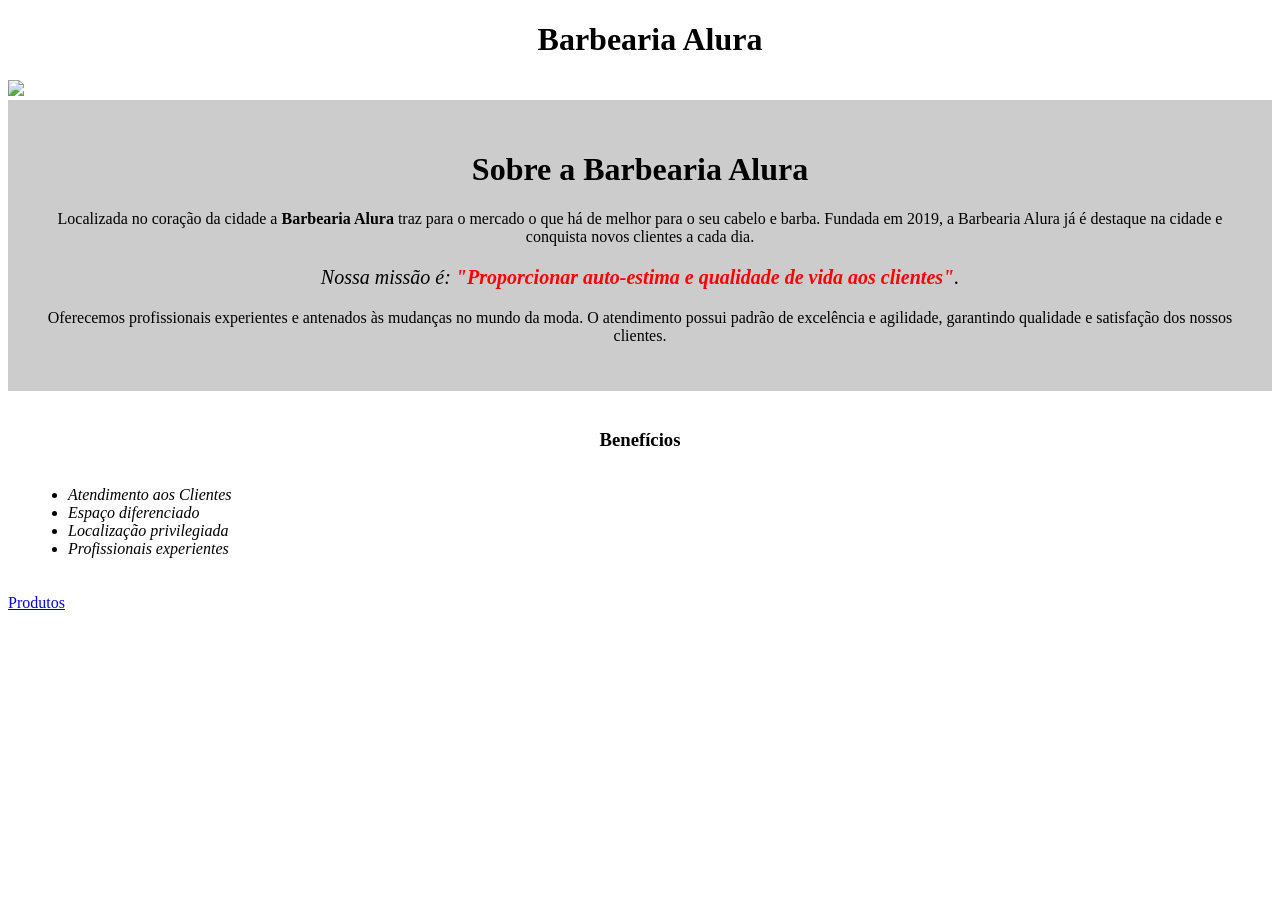
==== index.html @ 564ce9d8 "produto completo" ====
<!DOCTYPE html>
<html lang="pt-br">
	<head>
		<meta charset="UTF-8">
		<title>Barbearia Alura</title>
		<link rel="stylesheet" href="style.css">
	</head>

	<body>
		
		<header>
			<h1 class="titulo-principal"> Barbearia Alura</h1>	
		</header>
		<img id="banner" src="banner.jpg">
		
		<div class="principal">

			
			<h1>Sobre a Barbearia Alura</h1>
			
			<p>Localizada no coração da cidade a <strong>Barbearia Alura</strong> traz para o mercado o que há de melhor para o seu cabelo e barba. Fundada em 2019, a Barbearia Alura já é destaque na cidade e conquista novos clientes a cada dia.</p>
			
			<p id="missao"><em>Nossa missão é: <strong>"Proporcionar auto-estima e qualidade de vida aos clientes"</strong>.</em></p>
			
			<p>Oferecemos profissionais experientes e antenados às mudanças no mundo da moda. O atendimento possui padrão de excelência e agilidade, garantindo qualidade e satisfação dos nossos clientes.</p>
		</div>
		<div class="beneficios">
			<h3 class="titulo-centralizado">Benefícios</h3>
			<ul>
				<li class="itens">Atendimento aos Clientes</li>
				<li class="itens">Espaço diferenciado</li>
				<li class="itens">Localização privilegiada</li>
				<li class="itens">Profissionais experientes</li>
			</ul>

			<img src="beneficios.jpg" alt="" class="imagembeneficios">
		</div>
	<a href="produtos.html"> Produtos</a>
	</body>
</html>
---- style.css ----
body {
	
}
.principal{
	background: #CCCCCC;
	padding: 30px;
}

.itens{
	font-style: italic;
}

.beneficios {
	background: #FFFFFF;
	padding: 20px;
}

h2{
	text-align: center;
}

ul {
	display: inline-block;
	vertical-align: top;
	width: 20%;
	margin-right: 15%;
}

.imagembeneficios {
	width: 50%;
	
}

#banner {
	width: 100%;
}

h1 {
	text-align: center
}

p {
	text-align: center;
}

#missao {
	font-size: 20px
}

em strong {
	color: #FF0000;
}

.titulo-principal{
	padding-left: 20px;
}

.titulo-centralizado{
	text-align: center;
}
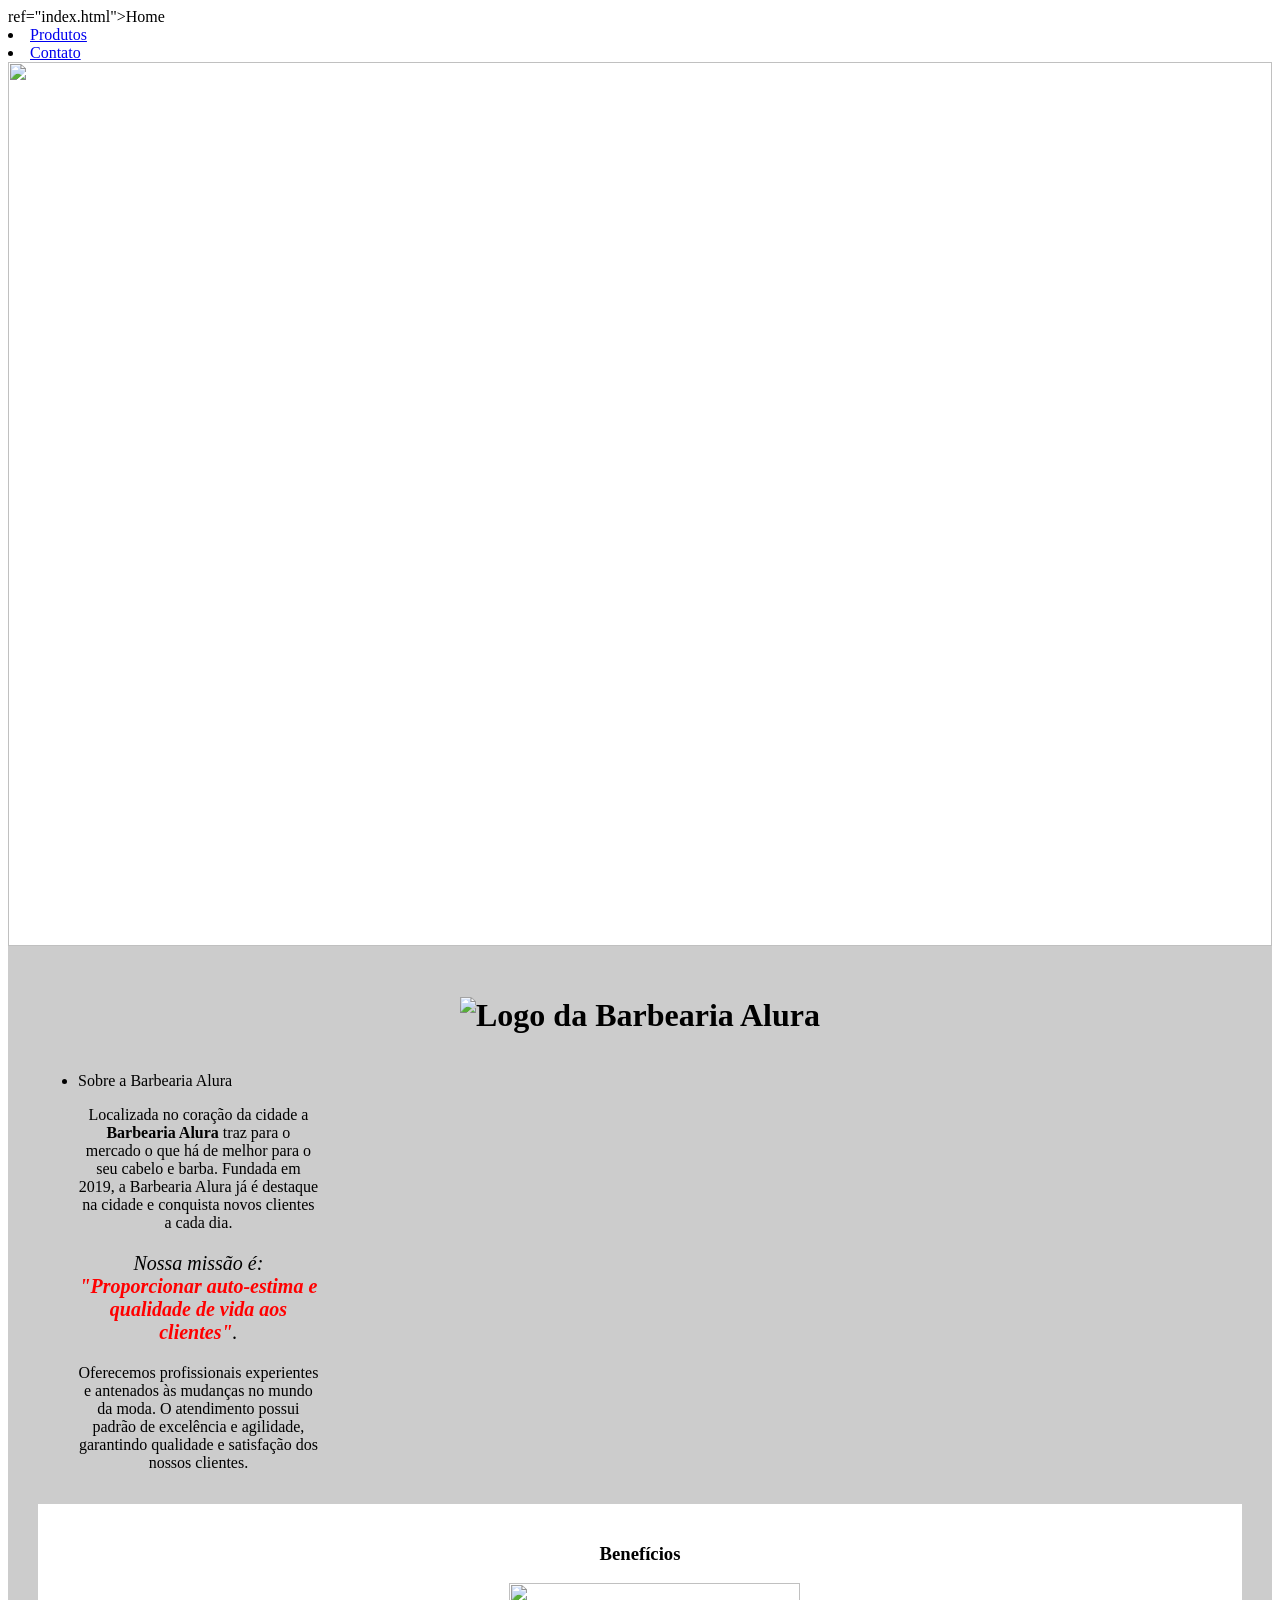
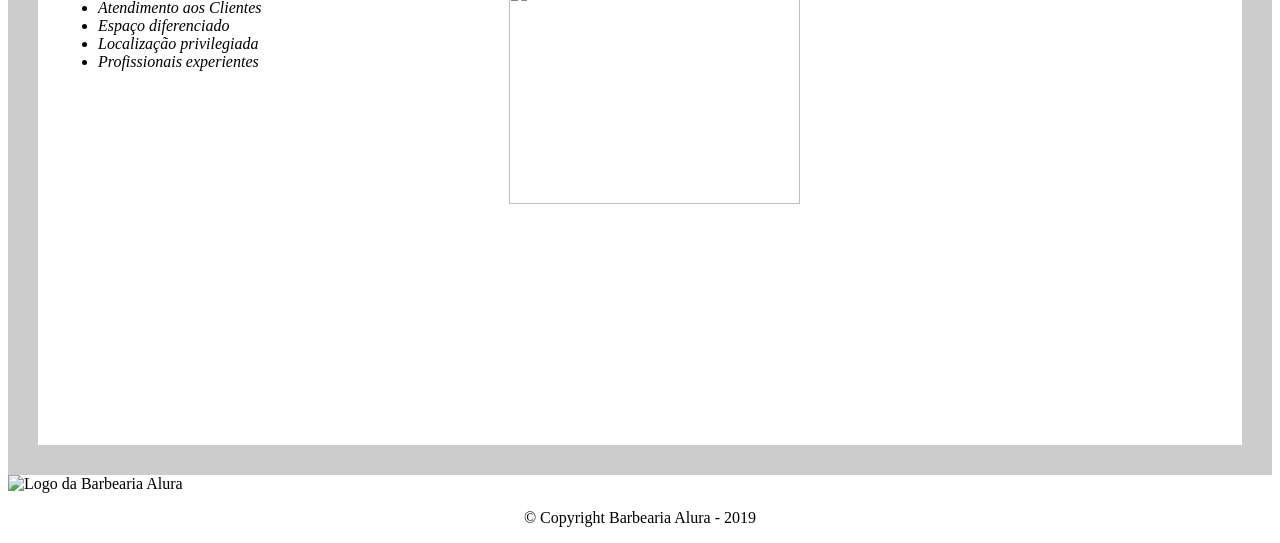
==== commit f49a5e3c: "segundotrimestre" ====
--- a/index.html
+++ b/index.html
@@ -1,40 +1,370 @@
-<!DOCTYPE html>
+ref="index.html">Home</a></li>
+						<li><a href="produtos.html">Produtos</a></li>
+						<li><a href="contato.html">Contato</a></li>
+					</ul>
+				</nav>
+			</div>
+		</header>
+		<img id="banner" src="banner.jpg">
+		<main>
+
+			<div class="principal">
+				
+				<!DOCTYPE html>
 <html lang="pt-br">
 	<head>
 		<meta charset="UTF-8">
 		<title>Barbearia Alura</title>
-		<link rel="stylesheet" href="style.css">
+		<link rel="stylesheet" href="style-home.css">
 	</head>
 
 	<body>
-		
 		<header>
-			<h1 class="titulo-principal"> Barbearia Alura</h1>	
-		</header>
-		<img id="banner" src="banner.jpg">
-		
-		<div class="principal">
-
-			
-			<h1>Sobre a Barbearia Alura</h1>
-			
-			<p>Localizada no coração da cidade a <strong>Barbearia Alura</strong> traz para o mercado o que há de melhor para o seu cabelo e barba. Fundada em 2019, a Barbearia Alura já é destaque na cidade e conquista novos clientes a cada dia.</p>
-			
-			<p id="missao"><em>Nossa missão é: <strong>"Proporcionar auto-estima e qualidade de vida aos clientes"</strong>.</em></p>
-			
-			<p>Oferecemos profissionais experientes e antenados às mudanças no mundo da moda. O atendimento possui padrão de excelência e agilidade, garantindo qualidade e satisfação dos nossos clientes.</p>
-		</div>
-		<div class="beneficios">
-			<h3 class="titulo-centralizado">Benefícios</h3>
-			<ul>
-				<li class="itens">Atendimento aos Clientes</li>
-				<li class="itens">Espaço diferenciado</li>
-				<li class="itens">Localização privilegiada</li>
-				<li class="itens">Profissionais experientes</li>
-			</ul>
-
-			<img src="beneficios.jpg" alt="" class="imagembeneficios">
-		</div>
-	<a href="produtos.html"> Produtos</a>
+			<div class="caixa">
+				<h1><img src="logo.png" alt="Logo da Barbearia Alura"></h1>
+
+				<nav>
+					<ul>
+						<li><a h
+				<h1>Sobre a Barbearia Alura</h1>
+				
+				<p>Localizada no coração da cidade a <strong>Barbearia Alura</strong> traz para o mercado o que há de melhor para o seu cabelo e barba. Fundada em 2019, a Barbearia Alura já é destaque na cidade e conquista novos clientes a cada dia.</p>
+				
+				<p id="missao"><em>Nossa missão é: <strong>"Proporcionar auto-estima e qualidade de vida aos clientes"</strong>.</em></p>
+				
+				<p>Oferecemos profissionais experientes e antenados às mudanças no mundo da moda. O atendimento possui padrão de excelência e agilidade, garantindo qualidade e satisfação dos nossos clientes.</p>
+			</div>
+			<div class="beneficios">
+				<h3 class="titulo-centralizado">Benefícios</h3>
+				<ul>
+					<li class="itens">Atendimento aos Clientes</li>
+					<li class="itens">Espaço diferenciado</li>
+					<li class="itens">Localização privilegiada</li>
+					<li class="itens">Profissionais experientes</li>
+				</ul>
+				
+				<img src="beneficios.jpg" alt="" class="imagembeneficios">
+			</div>			
+		</main>
+		<footer>
+			<img src="logo-branco.png" alt="Logo da Barbearia Alura">
+			<p class="copyright">&copy; Copyright Barbearia Alura - 2019</p>
+		</footer>
 	</body>
-</html>+</html>
+
+
+
+
+
+
+
+
+
+
+
+
+
+
+
+
+
+
+
+
+
+
+
+
+
+
+
+
+
+
+
+
+
+
+
+
+
+
+
+
+
+
+
+
+
+
+
+
+
+
+
+
+
+
+
+
+
+
+
+
+
+
+
+
+
+
+
+
+
+
+
+
+
+
+
+
+
+
+
+
+
+
+
+
+
+
+
+
+
+
+
+
+
+
+
+
+
+
+
+
+
+
+
+
+
+
+
+
+
+
+
+
+
+
+
+
+
+
+
+
+
+
+
+
+
+
+
+
+
+
+
+
+
+
+
+
+
+
+
+
+
+
+
+
+
+
+
+
+
+
+
+
+
+
+
+
+
+
+
+
+
+
+
+
+
+
+
+
+
+
+
+
+
+
+
+
+
+
+
+
+
+
+
+
+
+
+
+
+
+
+
+
+
+
+
+
+
+
+
+
+
+
+
+
+
+
+
+
+
+
+
+
+
+
+
+
+
+
+
+
+
+
+
+
+
+
+
+
+
+
+
+
+
+
+
+
+
+
+
+
+
+
+
+
+
+
+
+
+
+
+
+
+
+
+
+
+
+
+
+
+
+
+
+
+
+
+
+
+
+
+
+
+
+
+
+
+
+
+
+
+
+
+
+
+
+
+
+
+
+
+
+
+
+
+
+
+
+
+
+
+
+
+
+
+
+
+
+
+
+
+
+
+
+
+
+
--- a/style-home.css
+++ b/style-home.css
@@ -0,0 +1,60 @@
+body {
+	
+}
+.principal{
+	background: #CCCCCC;
+	padding: 30px;
+}
+
+.itens{
+	font-style: italic;
+}
+
+.beneficios {
+	background: #FFFFFF;
+	padding: 20px;
+}
+
+h2{
+	text-align: center;
+}
+
+ul {
+	display: inline-block;
+	vertical-align: top;
+	width: 20%;
+	margin-right: 15%;
+}
+
+.imagembeneficios {
+	width: 50%;
+	
+}
+
+#banner {
+	width: 100%;
+}
+
+h1 {
+	text-align: center
+}
+
+p {
+	text-align: center;
+}
+
+#missao {
+	font-size: 20px
+}
+
+em strong {
+	color: #FF0000;
+}
+
+.titulo-principal{
+	padding-left: 20px;
+}
+
+.titulo-centralizado{
+	text-align: center;
+}
